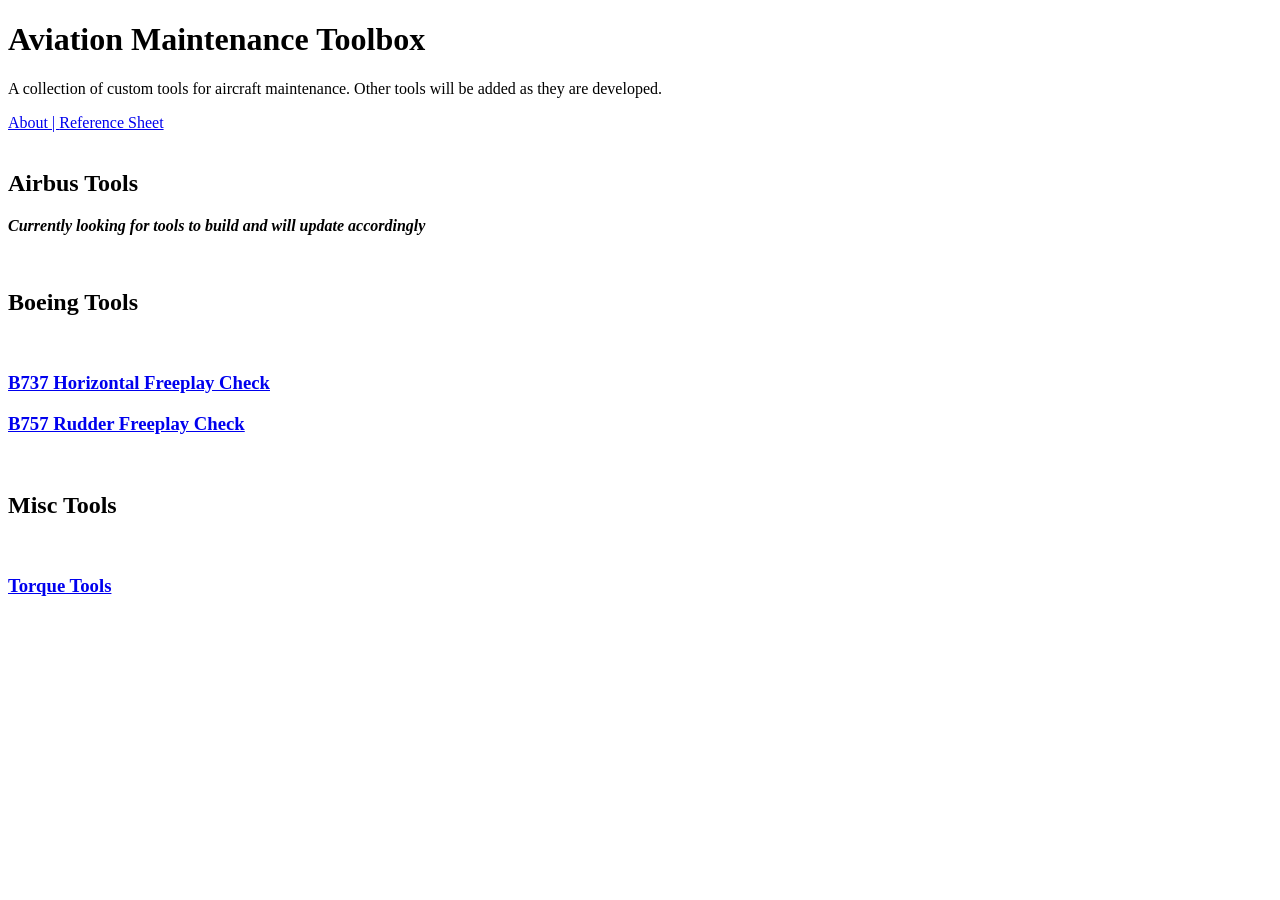
==== index.html @ 709fbb76 "Refactor index.html for tool links and updates Updated stylesheet and script versions, removed unuse" ====
<!DOCTYPE html>
<html>
<head>
  <link rel="stylesheet" href="style.css?v=35">
  <script src="737.js"></script>
  <script src="757.js?v=4"></script>
  <script src="airbus.js"></script>
  <script src="clear.js?v=4"></script>
  <script src="toggle.js"></script>
  <script src="torque.js?v=5"></script>
</head>
<body>
  <header>
  <h1>Aviation Maintenance Toolbox</h1>
  <p>A collection of custom tools for aircraft maintenance. Other tools will be added as they are developed.</p>
    <a href="about.html">About | </a><a href="reference.html">Reference Sheet</a>
</header><br>
  <h2 class="airbus">Airbus Tools</h2>
    <p><em><strong>Currently looking for tools to build and will update accordingly</strong></em></p><br>
  <h2 class="boeing">Boeing Tools</h2><br>
    <h3><a href="b737.html">B737 Horizontal Freeplay Check</a></h3>
    <h3><a href="b757.html">B757 Rudder Freeplay Check</a></h3><br>
  <h2 class="torque">Misc Tools</h2><br>
    <h3><a href="torque.html">Torque Tools</a></h3>
</body>
</html>
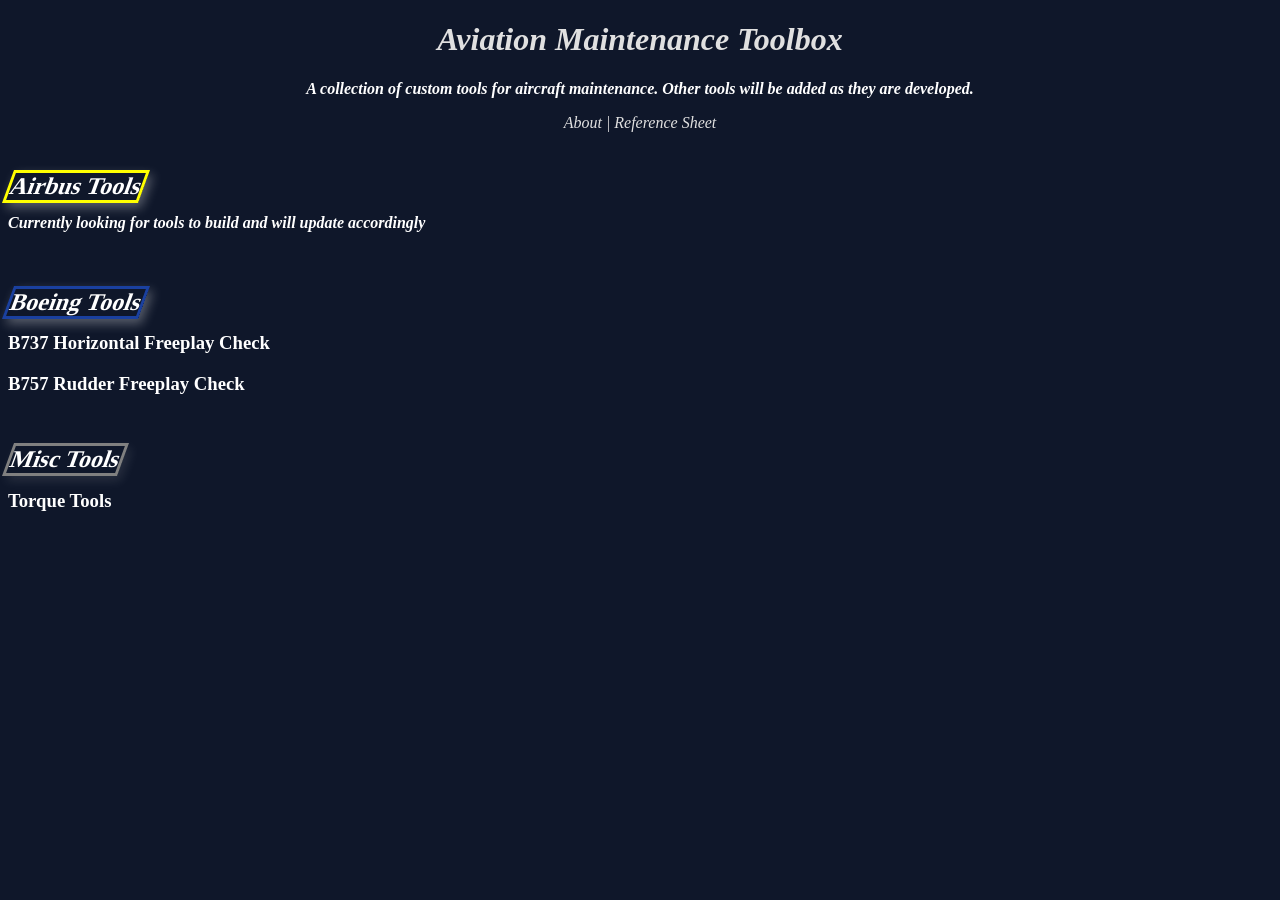
==== commit 087560dc: "Update and rename HTML Files/index.html to index.html" ====
--- a/index.html
+++ b/index.html
@@ -1,26 +1,36 @@
-<!DOCTYPE html>
+<!doctype html>
 <html>
-<head>
-  <link rel="stylesheet" href="style.css?v=35">
-  <script src="737.js"></script>
-  <script src="757.js?v=4"></script>
-  <script src="airbus.js"></script>
-  <script src="clear.js?v=4"></script>
-  <script src="toggle.js"></script>
-  <script src="torque.js?v=5"></script>
-</head>
-<body>
-  <header>
-  <h1>Aviation Maintenance Toolbox</h1>
-  <p>A collection of custom tools for aircraft maintenance. Other tools will be added as they are developed.</p>
-    <a href="about.html">About | </a><a href="reference.html">Reference Sheet</a>
-</header><br>
-  <h2 class="airbus">Airbus Tools</h2>
-    <p><em><strong>Currently looking for tools to build and will update accordingly</strong></em></p><br>
-  <h2 class="boeing">Boeing Tools</h2><br>
+  <head>
+    <link rel="stylesheet" href="style.css?v=35" />
+  </head>
+  <body>
+    <header>
+      <h1>Aviation Maintenance Toolbox</h1>
+      <p>
+        A collection of custom tools for aircraft maintenance. Other tools will
+        be added as they are developed.
+      </p>
+      <a href="about.html">About | </a
+      ><a href="reference.html">Reference Sheet</a>
+    </header>
+    <br />
+    <h2 class="airbus">Airbus Tools</h2>
+    <p>
+      <em
+        ><strong
+          >Currently looking for tools to build and will update
+          accordingly</strong
+        ></em
+      >
+    </p>
+    <br />
+    <h2 class="boeing">Boeing Tools</h2>
+    <br />
     <h3><a href="b737.html">B737 Horizontal Freeplay Check</a></h3>
-    <h3><a href="b757.html">B757 Rudder Freeplay Check</a></h3><br>
-  <h2 class="torque">Misc Tools</h2><br>
+    <h3><a href="b757.html">B757 Rudder Freeplay Check</a></h3>
+    <br />
+    <h2 class="torque">Misc Tools</h2>
+    <br />
     <h3><a href="torque.html">Torque Tools</a></h3>
-</body>
+  </body>
 </html>
--- a/style.css
+++ b/style.css
@@ -0,0 +1,237 @@
+a {
+  text-decoration: none;
+}
+
+.airbus {
+  border: solid 3px yellow;
+  box-shadow: 5px 5px 10px rgba(255, 255, 255, 0.3);
+  color: white;
+  display: inline-block;
+  padding: auto;
+  transform: skew(-20deg);
+}
+
+.atari-card, .extend-card, .max-card, .ng-card, .torque-card {
+  background-color: #808080;
+  border: 2px solid #faf3e0;
+  border-radius: 8px;
+  box-sizing: border-box;
+  min-height: 250px;
+  padding: 15px;
+  width: 300px;
+}
+
+.b757-legend {
+  background-color: #808080;
+  border: 2px solid #faf3e0;
+  border-radius: 8px;
+  box-sizing: border-box;
+  height: 250px;
+  padding: 5px;
+  width: 200px;
+}
+
+.boeing {
+  border: solid 3px #1a409f;
+  box-shadow: 5px 5px 10px rgba(255, 255, 255, 0.3);
+  color: white;
+  display: inline-block;
+  transform: skew(-20deg);
+}
+
+body {
+  background-color: #0F172A;
+  color: white;
+}
+
+button {
+  border-radius: 5px;
+  box-shadow: 5px 5px 10px rgba(255, 255, 255, 0.1);
+}
+
+button, select {
+  color: purple;
+  font-style: italic;
+}
+
+button:disabled {
+  cursor: not-allowed;
+  opacity: 0.5;
+}
+
+.card-container {
+  display: flex;
+  margin: 10px;
+  vertical-align: top;
+}
+
+.container {
+  display: flex;
+}
+
+details summary::marker {
+  color: white;
+  content: "▶ ";
+}
+
+details summary::-webkit-details-marker {
+  margin-right: 10px;
+}
+
+details[open] summary::marker {
+  content: "▼ ";
+}
+
+.fail {
+  color: red;
+  font-weight: bold;
+  margin-bottom: -10px;
+}
+
+footer {
+  border-top: 1px solid #b9b9c3;
+  color: #e0e0e0;
+  font-size: 14px;
+  font-style: italic;
+  margin-top: 20px;
+  padding: 10px;
+  text-align: center;
+}
+
+footer a {
+  color: #e0e0e0;
+  text-decoration: none;
+}
+
+h2 {
+  color: #E5E7EB;
+  margin-bottom: -25px;
+  margin-right: 5px;
+}
+
+h3 {
+  color: #CBD5E1;
+  margin-bottom: 10px;
+}
+
+h3 a {
+  color: white;
+  text-decoration: none;
+}
+
+header {
+  color: #e0e0e0;
+  font-style: italic;
+  text-align: center;
+}
+
+header a {
+  color: #e0e0e0;
+  size: 16px;
+  text-decoration: none;
+}
+
+.legend {
+  background-color: #808080;
+  border: 2px solid #faf3e0;
+  border-radius: 8px;
+  box-sizing: border-box;
+  min-height: 275px;
+  padding: 5px;
+  width: 200px;
+}
+
+p {
+  color: white;
+  font-style: italic;
+  font-weight: bold;
+}
+
+.pass {
+  color: green;
+  font-weight: bold;
+  margin-bottom: -10px;
+}
+
+.recheck {
+  color: yellow;
+  font-weight: bold;
+  margin-bottom: -10px;
+}
+
+.ref, .ref strong {
+  border: solid 3px red;
+  color: red !important;
+  display: inline-block;
+  font-style: italic;
+  font-weight: bold;
+  margin-bottom: 10px;
+  padding: 7px;
+}
+
+.ref strong {
+  border: none;
+  display: inline;
+  margin-bottom: 0;
+  padding: 0;
+}
+
+#results, .results {
+  color: gold;
+  margin-bottom: -10px;
+  padding-bottom: 10px;
+}
+
+.results-column {
+  min-width: 120px;
+}
+
+.results-container {
+  display: flex;
+  gap: 40px;
+  margin-top: 0px;
+}
+
+select {
+  border: 25px;
+  margin-bottom: 25px;
+  margin-top: -10px;
+}
+
+summary {
+  align-items: center;
+  display: flex;
+}
+
+summary h2 {
+  padding-right: 5px;
+}
+
+summary h2, summary h3 {
+  display: inline;
+  margin: 0;
+}
+
+table {
+  border-collapse: collapse;
+  margin-bottom: 20px;
+  width: 100%;
+}
+
+td, th {
+  border: 1px solid #ccc;
+  padding: 8px;
+  text-align: center;
+}
+
+.torque {
+  border: solid 3px grey;
+  box-shadow: 5px 5px 10px rgba(255, 255, 255, 0.1);
+  color: white;
+  display: inline-block;
+  transform: skew(-20deg);
+}
+
+.underline {
+  text-decoration: underline;
+}
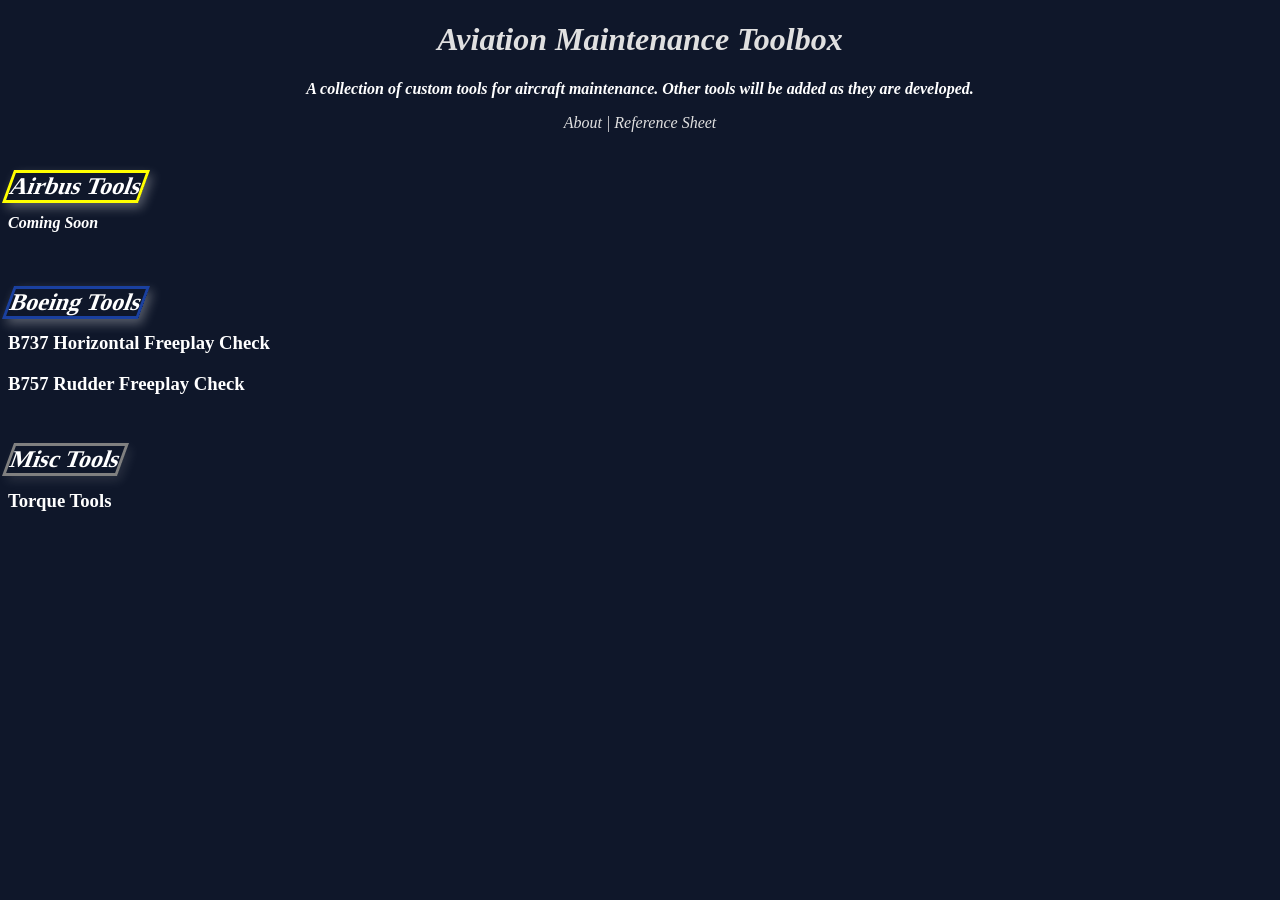
==== commit 472ae9b2: "Fix line breaks and update tool descriptions in HTML" ====
--- a/index.html
+++ b/index.html
@@ -13,24 +13,19 @@
       <a href="about.html">About | </a
       ><a href="reference.html">Reference Sheet</a>
     </header>
-    <br />
+    <br/>
     <h2 class="airbus">Airbus Tools</h2>
     <p>
-      <em
-        ><strong
-          >Currently looking for tools to build and will update
-          accordingly</strong
-        ></em
-      >
+      <em><strong>Coming Soon</strong></em>
     </p>
-    <br />
+    <br/>
     <h2 class="boeing">Boeing Tools</h2>
-    <br />
+    <br/>
     <h3><a href="b737.html">B737 Horizontal Freeplay Check</a></h3>
     <h3><a href="b757.html">B757 Rudder Freeplay Check</a></h3>
-    <br />
+    <br/>
     <h2 class="torque">Misc Tools</h2>
-    <br />
+    <br/>
     <h3><a href="torque.html">Torque Tools</a></h3>
   </body>
 </html>
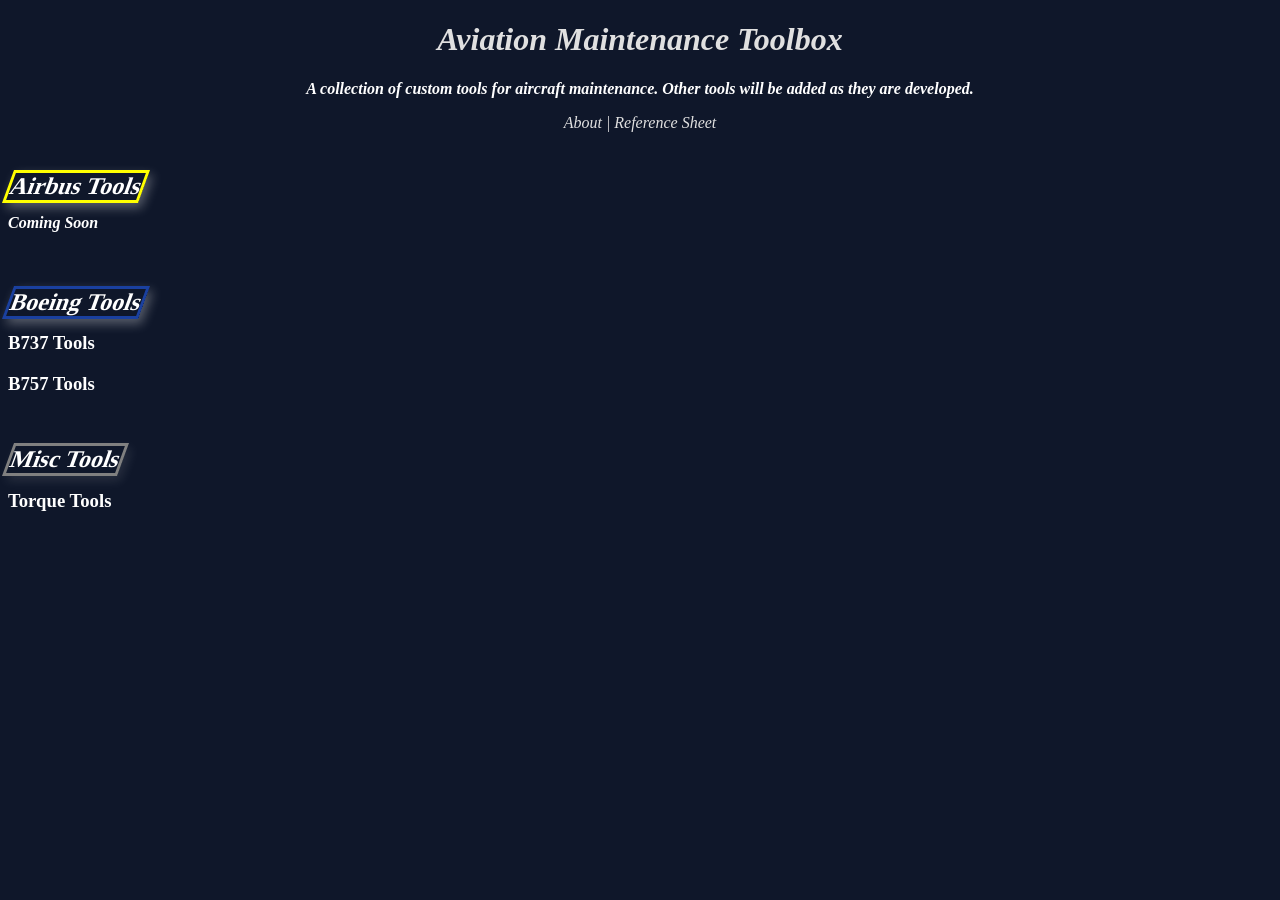
==== commit e9c75216: "Update links for Boeing tools section" ====
--- a/index.html
+++ b/index.html
@@ -21,8 +21,8 @@
     <br/>
     <h2 class="boeing">Boeing Tools</h2>
     <br/>
-    <h3><a href="b737.html">B737 Horizontal Freeplay Check</a></h3>
-    <h3><a href="b757.html">B757 Rudder Freeplay Check</a></h3>
+    <h3><a href="b737.html">B737 Tools</a></h3>
+    <h3><a href="b757.html">B757 Tools</a></h3>
     <br/>
     <h2 class="torque">Misc Tools</h2>
     <br/>
